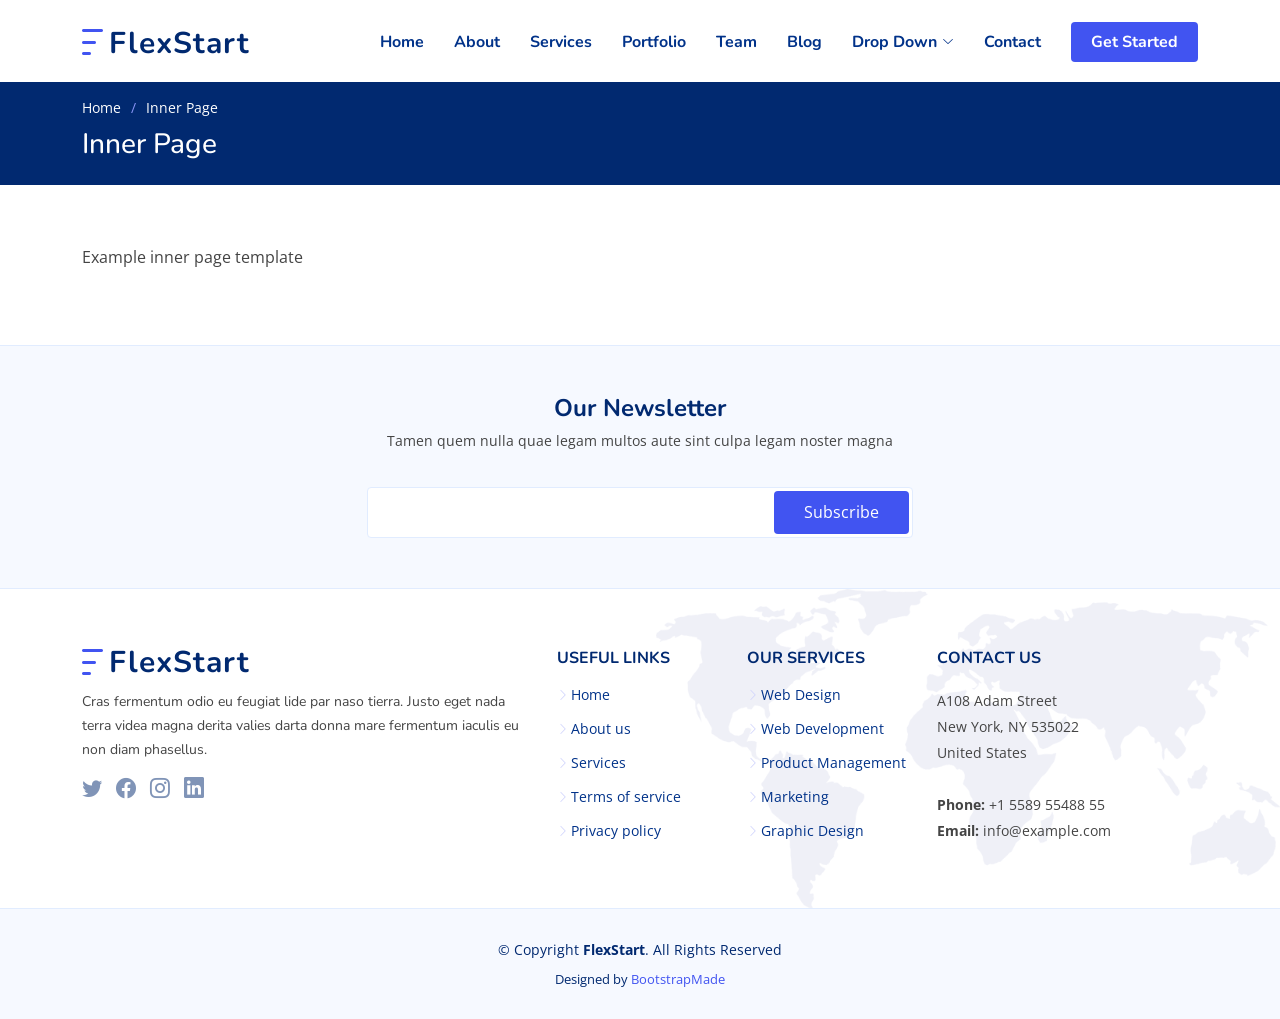
==== inner-page.html @ 057bba94 "Add files via upload" ====
<!DOCTYPE html>
<html lang="en">

<head>
  <meta charset="utf-8">
  <meta content="width=device-width, initial-scale=1.0" name="viewport">

  <title>Inner Page - FlexStart Bootstrap Template</title>
  <meta content="" name="description">
  <meta content="" name="keywords">

  <!-- Favicons -->
  <link href="assets/img/favicon.png" rel="icon">
  <link href="assets/img/apple-touch-icon.png" rel="apple-touch-icon">

  <!-- Google Fonts -->
  <link href="https://fonts.googleapis.com/css?family=Open+Sans:300,300i,400,400i,600,600i,700,700i|Nunito:300,300i,400,400i,600,600i,700,700i|Poppins:300,300i,400,400i,500,500i,600,600i,700,700i" rel="stylesheet">

  <!-- Vendor CSS Files -->
  <link href="assets/vendor/bootstrap/css/bootstrap.min.css" rel="stylesheet">
  <link href="assets/vendor/bootstrap-icons/bootstrap-icons.css" rel="stylesheet">
  <link href="assets/vendor/aos/aos.css" rel="stylesheet">
  <link href="assets/vendor/remixicon/remixicon.css" rel="stylesheet">
  <link href="assets/vendor/swiper/swiper-bundle.min.css" rel="stylesheet">
  <link href="assets/vendor/glightbox/css/glightbox.min.css" rel="stylesheet">

  <!-- Template Main CSS File -->
  <link href="assets/css/style.css" rel="stylesheet">

  <!-- =======================================================
  * Template Name: FlexStart - v1.4.0
  * Template URL: https://bootstrapmade.com/flexstart-bootstrap-startup-template/
  * Author: BootstrapMade.com
  * License: https://bootstrapmade.com/license/
  ======================================================== -->
</head>

<body>

  <!-- ======= Header ======= -->
  <header id="header" class="header fixed-top">
    <div class="container-fluid container-xl d-flex align-items-center justify-content-between">

      <a href="index.html" class="logo d-flex align-items-center">
        <img src="assets/img/logo.png" alt="">
        <span>FlexStart</span>
      </a>

      <nav id="navbar" class="navbar">
        <ul>
          <li><a class="nav-link scrollto " href="#hero">Home</a></li>
          <li><a class="nav-link scrollto" href="#about">About</a></li>
          <li><a class="nav-link scrollto" href="#services">Services</a></li>
          <li><a class="nav-link scrollto" href="#portfolio">Portfolio</a></li>
          <li><a class="nav-link scrollto" href="#team">Team</a></li>
          <li><a href="blog.html">Blog</a></li>
          <li class="dropdown"><a href="#"><span>Drop Down</span> <i class="bi bi-chevron-down"></i></a>
            <ul>
              <li><a href="#">Drop Down 1</a></li>
              <li class="dropdown"><a href="#"><span>Deep Drop Down</span> <i class="bi bi-chevron-right"></i></a>
                <ul>
                  <li><a href="#">Deep Drop Down 1</a></li>
                  <li><a href="#">Deep Drop Down 2</a></li>
                  <li><a href="#">Deep Drop Down 3</a></li>
                  <li><a href="#">Deep Drop Down 4</a></li>
                  <li><a href="#">Deep Drop Down 5</a></li>
                </ul>
              </li>
              <li><a href="#">Drop Down 2</a></li>
              <li><a href="#">Drop Down 3</a></li>
              <li><a href="#">Drop Down 4</a></li>
            </ul>
          </li>
          <li><a class="nav-link scrollto" href="#contact">Contact</a></li>
          <li><a class="getstarted scrollto" href="#about">Get Started</a></li>
        </ul>
        <i class="bi bi-list mobile-nav-toggle"></i>
      </nav><!-- .navbar -->

    </div>
  </header><!-- End Header -->

  <main id="main">

    <!-- ======= Breadcrumbs ======= -->
    <section class="breadcrumbs">
      <div class="container">

        <ol>
          <li><a href="index.html">Home</a></li>
          <li>Inner Page</li>
        </ol>
        <h2>Inner Page</h2>

      </div>
    </section><!-- End Breadcrumbs -->

    <section class="inner-page">
      <div class="container">
        <p>
          Example inner page template
        </p>
      </div>
    </section>

  </main><!-- End #main -->

  <!-- ======= Footer ======= -->
  <footer id="footer" class="footer">

    <div class="footer-newsletter">
      <div class="container">
        <div class="row justify-content-center">
          <div class="col-lg-12 text-center">
            <h4>Our Newsletter</h4>
            <p>Tamen quem nulla quae legam multos aute sint culpa legam noster magna</p>
          </div>
          <div class="col-lg-6">
            <form action="" method="post">
              <input type="email" name="email"><input type="submit" value="Subscribe">
            </form>
          </div>
        </div>
      </div>
    </div>

    <div class="footer-top">
      <div class="container">
        <div class="row gy-4">
          <div class="col-lg-5 col-md-12 footer-info">
            <a href="index.html" class="logo d-flex align-items-center">
              <img src="assets/img/logo.png" alt="">
              <span>FlexStart</span>
            </a>
            <p>Cras fermentum odio eu feugiat lide par naso tierra. Justo eget nada terra videa magna derita valies darta donna mare fermentum iaculis eu non diam phasellus.</p>
            <div class="social-links mt-3">
              <a href="#" class="twitter"><i class="bi bi-twitter"></i></a>
              <a href="#" class="facebook"><i class="bi bi-facebook"></i></a>
              <a href="#" class="instagram"><i class="bi bi-instagram bx bxl-instagram"></i></a>
              <a href="#" class="linkedin"><i class="bi bi-linkedin bx bxl-linkedin"></i></a>
            </div>
          </div>

          <div class="col-lg-2 col-6 footer-links">
            <h4>Useful Links</h4>
            <ul>
              <li><i class="bi bi-chevron-right"></i> <a href="#">Home</a></li>
              <li><i class="bi bi-chevron-right"></i> <a href="#">About us</a></li>
              <li><i class="bi bi-chevron-right"></i> <a href="#">Services</a></li>
              <li><i class="bi bi-chevron-right"></i> <a href="#">Terms of service</a></li>
              <li><i class="bi bi-chevron-right"></i> <a href="#">Privacy policy</a></li>
            </ul>
          </div>

          <div class="col-lg-2 col-6 footer-links">
            <h4>Our Services</h4>
            <ul>
              <li><i class="bi bi-chevron-right"></i> <a href="#">Web Design</a></li>
              <li><i class="bi bi-chevron-right"></i> <a href="#">Web Development</a></li>
              <li><i class="bi bi-chevron-right"></i> <a href="#">Product Management</a></li>
              <li><i class="bi bi-chevron-right"></i> <a href="#">Marketing</a></li>
              <li><i class="bi bi-chevron-right"></i> <a href="#">Graphic Design</a></li>
            </ul>
          </div>

          <div class="col-lg-3 col-md-12 footer-contact text-center text-md-start">
            <h4>Contact Us</h4>
            <p>
              A108 Adam Street <br>
              New York, NY 535022<br>
              United States <br><br>
              <strong>Phone:</strong> +1 5589 55488 55<br>
              <strong>Email:</strong> info@example.com<br>
            </p>

          </div>

        </div>
      </div>
    </div>

    <div class="container">
      <div class="copyright">
        &copy; Copyright <strong><span>FlexStart</span></strong>. All Rights Reserved
      </div>
      <div class="credits">
        <!-- All the links in the footer should remain intact. -->
        <!-- You can delete the links only if you purchased the pro version. -->
        <!-- Licensing information: https://bootstrapmade.com/license/ -->
        <!-- Purchase the pro version with working PHP/AJAX contact form: https://bootstrapmade.com/flexstart-bootstrap-startup-template/ -->
        Designed by <a href="https://bootstrapmade.com/">BootstrapMade</a>
      </div>
    </div>
  </footer><!-- End Footer -->

  <a href="#" class="back-to-top d-flex align-items-center justify-content-center"><i class="bi bi-arrow-up-short"></i></a>

  <!-- Vendor JS Files -->
  <script src="assets/vendor/bootstrap/js/bootstrap.bundle.js"></script>
  <script src="assets/vendor/aos/aos.js"></script>
  <script src="assets/vendor/php-email-form/validate.js"></script>
  <script src="assets/vendor/swiper/swiper-bundle.min.js"></script>
  <script src="assets/vendor/purecounter/purecounter.js"></script>
  <script src="assets/vendor/isotope-layout/isotope.pkgd.min.js"></script>
  <script src="assets/vendor/glightbox/js/glightbox.min.js"></script>

  <!-- Template Main JS File -->
  <script src="assets/js/main.js"></script>

</body>

</html>
---- assets/css/style.css ----
/**
* Template Name: FlexStart - v1.4.0
* Template URL: https://bootstrapmade.com/flexstart-bootstrap-startup-template/
* Author: BootstrapMade.com
* License: https://bootstrapmade.com/license/
*/

/*--------------------------------------------------------------
# General
--------------------------------------------------------------*/
:root {
  scroll-behavior: smooth;
}

body {
  font-family: "Open Sans", sans-serif;
  color: #444444;
}

a {
  color: #4154f1;
  text-decoration: none;
}

a:hover {
  color: #717ff5;
  text-decoration: none;
}

h1, h2, h3, h4, h5, h6 {
  font-family: "Nunito", sans-serif;
}

/*--------------------------------------------------------------
# Sections
--------------------------------------------------------------*/
section {
  padding: 60px 0;
  overflow: hidden;
}

.section-header {
  text-align: center;
  padding-bottom: 40px;
}

.section-header h2 {
  font-size: 13px;
  letter-spacing: 1px;
  font-weight: 700;
  margin: 0;
  color: #4154f1;
  text-transform: uppercase;
}

.section-header p {
  margin: 10px 0 0 0;
  padding: 0;
  font-size: 38px;
  line-height: 42px;
  font-weight: 700;
  color: #012970;
}

@media (max-width: 768px) {
  .section-header p {
    font-size: 28px;
    line-height: 32px;
  }
}

/*--------------------------------------------------------------
# Breadcrumbs
--------------------------------------------------------------*/
.breadcrumbs {
  padding: 15px 0;
  background: #012970;
  min-height: 40px;
  margin-top: 82px;
  color: #fff;
}

@media (max-width: 992px) {
  .breadcrumbs {
    margin-top: 57px;
  }
}

.breadcrumbs h2 {
  font-size: 28px;
  font-weight: 500;
}

.breadcrumbs ol {
  display: flex;
  flex-wrap: wrap;
  list-style: none;
  padding: 0 0 10px 0;
  margin: 0;
  font-size: 14px;
}

.breadcrumbs ol a {
  color: #fff;
  transition: 0.3s;
}

.breadcrumbs ol a:hover {
  text-decoration: underline;
}

.breadcrumbs ol li + li {
  padding-left: 10px;
}

.breadcrumbs ol li + li::before {
  display: inline-block;
  padding-right: 10px;
  color: #8894f6;
  content: "/";
}

/*--------------------------------------------------------------
# Back to top button
--------------------------------------------------------------*/
.back-to-top {
  position: fixed;
  visibility: hidden;
  opacity: 0;
  right: 15px;
  bottom: 15px;
  z-index: 99999;
  background: #4154f1;
  width: 40px;
  height: 40px;
  border-radius: 4px;
  transition: all 0.4s;
}

.back-to-top i {
  font-size: 24px;
  color: #fff;
  line-height: 0;
}

.back-to-top:hover {
  background: #6776f4;
  color: #fff;
}

.back-to-top.active {
  visibility: visible;
  opacity: 1;
}

/*--------------------------------------------------------------
# Disable aos animation delay on mobile devices
--------------------------------------------------------------*/
@media screen and (max-width: 768px) {
  [data-aos-delay] {
    transition-delay: 0 !important;
  }
}

/*--------------------------------------------------------------
# Header
--------------------------------------------------------------*/
.header {
  transition: all 0.5s;
  z-index: 997;
  padding: 20px 0;
}

.header.header-scrolled {
  background: #fff;
  padding: 15px 0;
  box-shadow: 0px 2px 20px rgba(1, 41, 112, 0.1);
}

.header .logo {
  line-height: 0;
}

.header .logo img {
  max-height: 40px;
  margin-right: 6px;
}

.header .logo span {
  font-size: 30px;
  font-weight: 700;
  letter-spacing: 1px;
  color: #012970;
  font-family: "Nunito", sans-serif;
  margin-top: 3px;
}

/*--------------------------------------------------------------
# Navigation Menu
--------------------------------------------------------------*/
/**
* Desktop Navigation 
*/
.navbar {
  padding: 0;
}

.navbar ul {
  margin: 0;
  padding: 0;
  display: flex;
  list-style: none;
  align-items: center;
}

.navbar li {
  position: relative;
}

.navbar a, .navbar a:focus {
  display: flex;
  align-items: center;
  justify-content: space-between;
  padding: 10px 0 10px 30px;
  font-family: "Nunito", sans-serif;
  font-size: 16px;
  font-weight: 700;
  color: #013289;
  white-space: nowrap;
  transition: 0.3s;
}

.navbar a i, .navbar a:focus i {
  font-size: 12px;
  line-height: 0;
  margin-left: 5px;
}

.navbar a:hover, .navbar .active, .navbar .active:focus, .navbar li:hover > a {
  color: #4154f1;
}

.navbar .getstarted {
  background: #4154f1;
  padding: 8px 20px;
  margin-left: 30px;
  border-radius: 4px;
  color: #fff;
}

.navbar .getstarted:hover {
  color: #fff;
  background: #5969f3;
}

.navbar .dropdown ul {
  display: block;
  position: absolute;
  left: 14px;
  top: calc(100% + 30px);
  margin: 0;
  padding: 10px 0;
  z-index: 99;
  opacity: 0;
  visibility: hidden;
  background: #fff;
  box-shadow: 0px 0px 30px rgba(127, 137, 161, 0.25);
  transition: 0.3s;
  border-radius: 4px;
}

.navbar .dropdown ul li {
  min-width: 200px;
}

.navbar .dropdown ul a {
  padding: 10px 20px;
  font-size: 15px;
  text-transform: none;
  font-weight: 600;
}

.navbar .dropdown ul a i {
  font-size: 12px;
}

.navbar .dropdown ul a:hover, .navbar .dropdown ul .active:hover, .navbar .dropdown ul li:hover > a {
  color: #4154f1;
}

.navbar .dropdown:hover > ul {
  opacity: 1;
  top: 100%;
  visibility: visible;
}

.navbar .dropdown .dropdown ul {
  top: 0;
  left: calc(100% - 30px);
  visibility: hidden;
}

.navbar .dropdown .dropdown:hover > ul {
  opacity: 1;
  top: 0;
  left: 100%;
  visibility: visible;
}

@media (max-width: 1366px) {
  .navbar .dropdown .dropdown ul {
    left: -90%;
  }
  .navbar .dropdown .dropdown:hover > ul {
    left: -100%;
  }
}

/**
* Mobile Navigation 
*/
.mobile-nav-toggle {
  color: #012970;
  font-size: 28px;
  cursor: pointer;
  display: none;
  line-height: 0;
  transition: 0.5s;
}

.mobile-nav-toggle.bi-x {
  color: #fff;
}

@media (max-width: 991px) {
  .mobile-nav-toggle {
    display: block;
  }
  .navbar ul {
    display: none;
  }
}

.navbar-mobile {
  position: fixed;
  overflow: hidden;
  top: 0;
  right: 0;
  left: 0;
  bottom: 0;
  background: rgba(1, 22, 61, 0.9);
  transition: 0.3s;
}

.navbar-mobile .mobile-nav-toggle {
  position: absolute;
  top: 15px;
  right: 15px;
}

.navbar-mobile ul {
  display: block;
  position: absolute;
  top: 55px;
  right: 15px;
  bottom: 15px;
  left: 15px;
  padding: 10px 0;
  border-radius: 10px;
  background-color: #fff;
  overflow-y: auto;
  transition: 0.3s;
}

.navbar-mobile a {
  padding: 10px 20px;
  font-size: 15px;
  color: #012970;
}

.navbar-mobile a:hover, .navbar-mobile .active, .navbar-mobile li:hover > a {
  color: #4154f1;
}

.navbar-mobile .getstarted {
  margin: 15px;
}

.navbar-mobile .dropdown ul {
  position: static;
  display: none;
  margin: 10px 20px;
  padding: 10px 0;
  z-index: 99;
  opacity: 1;
  visibility: visible;
  background: #fff;
  box-shadow: 0px 0px 30px rgba(127, 137, 161, 0.25);
}

.navbar-mobile .dropdown ul li {
  min-width: 200px;
}

.navbar-mobile .dropdown ul a {
  padding: 10px 20px;
}

.navbar-mobile .dropdown ul a i {
  font-size: 12px;
}

.navbar-mobile .dropdown ul a:hover, .navbar-mobile .dropdown ul .active:hover, .navbar-mobile .dropdown ul li:hover > a {
  color: #4154f1;
}

.navbar-mobile .dropdown > .dropdown-active {
  display: block;
}

/*--------------------------------------------------------------
# Hero Section
--------------------------------------------------------------*/
.hero {
  width: 100%;
  height: 100vh;
  background: url(../img/hero-bg.png) top center no-repeat;
  background-size: cover;
}

.hero h1 {
  margin: 0;
  font-size: 48px;
  font-weight: 700;
  color: #012970;
}

.hero h2 {
  color: #444444;
  margin: 15px 0 0 0;
  font-size: 26px;
}

.hero .btn-get-started {
  margin-top: 30px;
  line-height: 0;
  padding: 15px 40px;
  border-radius: 4px;
  transition: 0.5s;
  color: #fff;
  background: #4154f1;
  box-shadow: 0px 5px 30px rgba(65, 84, 241, 0.4);
}

.hero .btn-get-started span {
  font-family: "Nunito", sans-serif;
  font-weight: 600;
  font-size: 16px;
  letter-spacing: 1px;
}

.hero .btn-get-started i {
  margin-left: 5px;
  font-size: 18px;
  transition: 0.3s;
}

.hero .btn-get-started:hover i {
  transform: translateX(5px);
}

.hero .hero-img {
  text-align: right;
}

@media (min-width: 1024px) {
  .hero {
    background-attachment: fixed;
  }
}

@media (max-width: 991px) {
  .hero {
    height: auto;
    padding: 120px 0 60px 0;
  }
  .hero .hero-img {
    text-align: center;
    margin-top: 80px;
  }
  .hero .hero-img img {
    width: 80%;
  }
}

@media (max-width: 768px) {
  .hero {
    text-align: center;
  }
  .hero h1 {
    font-size: 32px;
  }
  .hero h2 {
    font-size: 24px;
  }
  .hero .hero-img img {
    width: 100%;
  }
}

/*--------------------------------------------------------------
# Index Page
--------------------------------------------------------------*/
/*--------------------------------------------------------------
# About
--------------------------------------------------------------*/
.about .content {
  background-color: #f6f9ff;
  padding: 40px;
}

.about h3 {
  font-size: 14px;
  font-weight: 700;
  color: #4154f1;
  text-transform: uppercase;
}

.about h2 {
  font-size: 24px;
  font-weight: 700;
  color: #012970;
}

.about p {
  margin: 15px 0 30px 0;
  line-height: 24px;
}

.about .btn-read-more {
  line-height: 0;
  padding: 15px 40px;
  border-radius: 4px;
  transition: 0.5s;
  color: #fff;
  background: #4154f1;
  box-shadow: 0px 5px 25px rgba(65, 84, 241, 0.3);
}

.about .btn-read-more span {
  font-family: "Nunito", sans-serif;
  font-weight: 600;
  font-size: 16px;
  letter-spacing: 1px;
}

.about .btn-read-more i {
  margin-left: 5px;
  font-size: 18px;
  transition: 0.3s;
}

.about .btn-read-more:hover i {
  transform: translateX(5px);
}

/*--------------------------------------------------------------
# Values
--------------------------------------------------------------*/
.values .box {
  padding: 30px;
  box-shadow: 0px 0 5px rgba(1, 41, 112, 0.08);
  text-align: center;
  transition: 0.3s;
  height: 100%;
}

.values .box img {
  padding: 30px 50px;
  transition: 0.5s;
  transform: scale(1.1);
}

.values .box h3 {
  font-size: 24px;
  color: #012970;
  font-weight: 700;
  margin-bottom: 18px;
}

.values .box:hover {
  box-shadow: 0px 0 30px rgba(1, 41, 112, 0.08);
}

.values .box:hover img {
  transform: scale(1);
}

/*--------------------------------------------------------------
# Counts
--------------------------------------------------------------*/
.counts {
  padding: 70px 0 60px;
}

.counts .count-box {
  display: flex;
  align-items: center;
  padding: 30px;
  width: 100%;
  background: #fff;
  box-shadow: 0px 0 30px rgba(1, 41, 112, 0.08);
}

.counts .count-box i {
  font-size: 42px;
  line-height: 0;
  margin-right: 20px;
  color: #4154f1;
}

.counts .count-box span {
  font-size: 36px;
  display: block;
  font-weight: 600;
  color: #0b198f;
}

.counts .count-box p {
  padding: 0;
  margin: 0;
  font-family: "Nunito", sans-serif;
  font-size: 14px;
}

/*--------------------------------------------------------------
# Features
--------------------------------------------------------------*/
.features .feature-box {
  padding: 24px 20px;
  box-shadow: 0px 0 30px rgba(1, 41, 112, 0.08);
  transition: 0.3s;
  height: 100%;
}

.features .feature-box h3 {
  font-size: 18px;
  color: #012970;
  font-weight: 700;
  margin: 0;
}

.features .feature-box i {
  line-height: 0;
  background: #ecf3ff;
  padding: 4px;
  margin-right: 10px;
  font-size: 24px;
  border-radius: 3px;
  transition: 0.3s;
}

.features .feature-box:hover i {
  background: #4154f1;
  color: #fff;
}

.features .feture-tabs {
  margin-top: 120px;
}

.features .feture-tabs h3 {
  color: #012970;
  font-weight: 700;
  font-size: 32px;
  margin-bottom: 10px;
}

@media (max-width: 768px) {
  .features .feture-tabs h3 {
    font-size: 28px;
  }
}

.features .feture-tabs .nav-pills {
  border-bottom: 1px solid #eee;
}

.features .feture-tabs .nav-link {
  background: none;
  text-transform: uppercase;
  font-size: 15px;
  font-weight: 600;
  color: #012970;
  padding: 12px 0;
  margin-right: 25px;
  margin-bottom: -2px;
  border-radius: 0;
}

.features .feture-tabs .nav-link.active {
  color: #4154f1;
  border-bottom: 3px solid #4154f1;
}

.features .feture-tabs .tab-content h4 {
  font-size: 18px;
  margin: 0;
  font-weight: 700;
  color: #012970;
}

.features .feture-tabs .tab-content i {
  font-size: 24px;
  line-height: 0;
  margin-right: 8px;
  color: #4154f1;
}

.features .feature-icons {
  margin-top: 120px;
}

.features .feature-icons h3 {
  color: #012970;
  font-weight: 700;
  font-size: 32px;
  margin-bottom: 20px;
  text-align: center;
}

@media (max-width: 768px) {
  .features .feature-icons h3 {
    font-size: 28px;
  }
}

.features .feature-icons .content .icon-box {
  display: flex;
}

.features .feature-icons .content .icon-box h4 {
  font-size: 20px;
  font-weight: 700;
  margin: 0 0 10px 0;
  color: #012970;
}

.features .feature-icons .content .icon-box i {
  font-size: 44px;
  line-height: 44px;
  color: #0245bc;
  margin-right: 15px;
}

.features .feature-icons .content .icon-box p {
  font-size: 15px;
  color: #848484;
}

/*--------------------------------------------------------------
# Services
--------------------------------------------------------------*/
.services .service-box {
  box-shadow: 0px 0 30px rgba(1, 41, 112, 0.08);
  height: 100%;
  padding: 60px 30px;
  text-align: center;
  transition: 0.3s;
  border-radius: 5px;
}

.services .service-box .icon {
  font-size: 36px;
  padding: 40px 20px;
  border-radius: 4px;
  position: relative;
  margin-bottom: 25px;
  display: inline-block;
  line-height: 0;
  transition: 0.3s;
}

.services .service-box h3 {
  color: #444444;
  font-weight: 700;
}

.services .service-box .read-more {
  display: inline-flex;
  align-items: center;
  justify-content: center;
  font-weight: 600;
  font-size: 16px;
  padding: 8px 20px;
}

.services .service-box .read-more i {
  line-height: 0;
  margin-left: 5px;
  font-size: 18px;
}

.services .service-box.blue {
  border-bottom: 3px solid #2db6fa;
}

.services .service-box.blue .icon {
  color: #2db6fa;
  background: #dbf3fe;
}

.services .service-box.blue .read-more {
  color: #2db6fa;
}

.services .service-box.blue:hover {
  background: #2db6fa;
}

.services .service-box.orange {
  border-bottom: 3px solid #f68c09;
}

.services .service-box.orange .icon {
  color: #f68c09;
  background: #fde3c4;
}

.services .service-box.orange .read-more {
  color: #f68c09;
}

.services .service-box.orange:hover {
  background: #f68c09;
}

.services .service-box.green {
  border-bottom: 3px solid #08da4e;
}

.services .service-box.green .icon {
  color: #08da4e;
  background: #cffddf;
}

.services .service-box.green .read-more {
  color: #08da4e;
}

.services .service-box.green:hover {
  background: #08da4e;
}

.services .service-box.red {
  border-bottom: 3px solid #e9222c;
}

.services .service-box.red .icon {
  color: #e9222c;
  background: #fef7f8;
}

.services .service-box.red .read-more {
  color: #e9222c;
}

.services .service-box.red:hover {
  background: #e9222c;
}

.services .service-box.purple {
  border-bottom: 3px solid #b50edf;
}

.services .service-box.purple .icon {
  color: #b50edf;
  background: #f8e4fd;
}

.services .service-box.purple .read-more {
  color: #b50edf;
}

.services .service-box.purple:hover {
  background: #b50edf;
}

.services .service-box.pink {
  border-bottom: 3px solid #f51f9c;
}

.services .service-box.pink .icon {
  color: #f51f9c;
  background: #feecf7;
}

.services .service-box.pink .read-more {
  color: #f51f9c;
}

.services .service-box.pink:hover {
  background: #f51f9c;
}

.services .service-box:hover h3, .services .service-box:hover p, .services .service-box:hover .read-more {
  color: #fff;
}

.services .service-box:hover .icon {
  background: #fff;
}

/*--------------------------------------------------------------
# Pricing
--------------------------------------------------------------*/
.pricing .box {
  padding: 40px 20px;
  background: #fff;
  text-align: center;
  box-shadow: 0px 0 30px rgba(1, 41, 112, 0.08);
  border-radius: 4px;
  position: relative;
  overflow: hidden;
  transition: 0.3s;
}

.pricing .box:hover {
  transform: scale(1.1);
  box-shadow: 0px 0 30px rgba(1, 41, 112, 0.1);
}

.pricing h3 {
  font-weight: 700;
  font-size: 18px;
  margin-bottom: 15px;
}

.pricing .price {
  font-size: 36px;
  color: #444444;
  font-weight: 600;
  font-family: "Poppins", sans-serif;
}

.pricing .price sup {
  font-size: 20px;
  top: -15px;
  left: -3px;
}

.pricing .price span {
  color: #bababa;
  font-size: 16px;
  font-weight: 300;
}

.pricing img {
  padding: 30px 40px;
}

.pricing ul {
  padding: 0;
  list-style: none;
  color: #444444;
  text-align: center;
  line-height: 26px;
  font-size: 16px;
  margin-bottom: 25px;
}

.pricing ul li {
  padding-bottom: 10px;
}

.pricing ul .na {
  color: #ccc;
  text-decoration: line-through;
}

.pricing .btn-buy {
  display: inline-block;
  padding: 8px 40px 10px 40px;
  border-radius: 50px;
  color: #4154f1;
  transition: none;
  font-size: 16px;
  font-weight: 400;
  font-family: "Nunito", sans-serif;
  font-weight: 600;
  transition: 0.3s;
  border: 1px solid #4154f1;
}

.pricing .btn-buy:hover {
  background: #4154f1;
  color: #fff;
}

.pricing .featured {
  width: 200px;
  position: absolute;
  top: 18px;
  right: -68px;
  transform: rotate(45deg);
  z-index: 1;
  font-size: 14px;
  padding: 1px 0 3px 0;
  background: #4154f1;
  color: #fff;
}

/*--------------------------------------------------------------
# F.A.Q
--------------------------------------------------------------*/
.faq .accordion-collapse {
  border: 0;
}

.faq .accordion-button {
  padding: 15px 15px 20px 0;
  font-weight: 600;
  border: 0;
  font-size: 18px;
  color: #444444;
  text-align: left;
}

.faq .accordion-button:focus {
  box-shadow: none;
}

.faq .accordion-button:not(.collapsed) {
  background: none;
  color: #4154f1;
  border-bottom: 0;
}

.faq .accordion-body {
  padding: 0 0 25px 0;
  border: 0;
}

/*--------------------------------------------------------------
# Portfolio
--------------------------------------------------------------*/
.portfolio #portfolio-flters {
  padding: 0;
  margin: 0 auto 25px auto;
  list-style: none;
  text-align: center;
  background: white;
  border-radius: 50px;
  padding: 2px 15px;
}

.portfolio #portfolio-flters li {
  cursor: pointer;
  display: inline-block;
  padding: 8px 20px 10px 20px;
  font-size: 15px;
  font-weight: 600;
  line-height: 1;
  color: #444444;
  margin: 0 4px 8px 4px;
  transition: 0.3s;
  border-radius: 50px;
  border: 1px solid #fff;
}

.portfolio #portfolio-flters li:hover, .portfolio #portfolio-flters li.filter-active {
  color: #4154f1;
  border-color: #4154f1;
}

.portfolio #portfolio-flters li:last-child {
  margin-right: 0;
}

.portfolio .portfolio-wrap {
  transition: 0.3s;
  position: relative;
  overflow: hidden;
  z-index: 1;
  background: rgba(255, 255, 255, 0.75);
}

.portfolio .portfolio-wrap::before {
  content: "";
  background: rgba(255, 255, 255, 0.75);
  position: absolute;
  left: 30px;
  right: 30px;
  top: 30px;
  bottom: 30px;
  transition: all ease-in-out 0.3s;
  z-index: 2;
  opacity: 0;
}

.portfolio .portfolio-wrap img {
  transition: 1s;
}

.portfolio .portfolio-wrap .portfolio-info {
  opacity: 0;
  position: absolute;
  top: 0;
  left: 0;
  right: 0;
  bottom: 0;
  text-align: center;
  z-index: 3;
  transition: all ease-in-out 0.3s;
  display: flex;
  flex-direction: column;
  justify-content: center;
  align-items: center;
}

.portfolio .portfolio-wrap .portfolio-info::before {
  display: block;
  content: "";
  width: 48px;
  height: 48px;
  position: absolute;
  top: 35px;
  left: 35px;
  border-top: 3px solid rgba(1, 41, 112, 0.2);
  border-left: 3px solid rgba(1, 41, 112, 0.2);
  transition: all 0.5s ease 0s;
  z-index: 9994;
}

.portfolio .portfolio-wrap .portfolio-info::after {
  display: block;
  content: "";
  width: 48px;
  height: 48px;
  position: absolute;
  bottom: 35px;
  right: 35px;
  border-bottom: 3px solid rgba(1, 41, 112, 0.2);
  border-right: 3px solid rgba(1, 41, 112, 0.2);
  transition: all 0.5s ease 0s;
  z-index: 9994;
}

.portfolio .portfolio-wrap .portfolio-info h4 {
  font-size: 20px;
  color: #012970;
  font-weight: 700;
}

.portfolio .portfolio-wrap .portfolio-info p {
  color: #012970;
  font-weight: 600;
  font-size: 14px;
  text-transform: uppercase;
  padding: 0;
  margin: 0;
}

.portfolio .portfolio-wrap .portfolio-links {
  text-align: center;
  z-index: 4;
}

.portfolio .portfolio-wrap .portfolio-links a {
  color: #fff;
  background: #4154f1;
  margin: 10px 2px;
  width: 36px;
  height: 36px;
  display: inline-flex;
  align-items: center;
  justify-content: center;
  border-radius: 50%;
  transition: 0.3s;
}

.portfolio .portfolio-wrap .portfolio-links a i {
  font-size: 24px;
  line-height: 0;
}

.portfolio .portfolio-wrap .portfolio-links a:hover {
  background: #5969f3;
}

.portfolio .portfolio-wrap:hover img {
  transform: scale(1.1);
}

.portfolio .portfolio-wrap:hover::before {
  top: 0;
  left: 0;
  right: 0;
  bottom: 0;
  opacity: 1;
}

.portfolio .portfolio-wrap:hover .portfolio-info {
  opacity: 1;
}

.portfolio .portfolio-wrap:hover .portfolio-info::before {
  top: 15px;
  left: 15px;
}

.portfolio .portfolio-wrap:hover .portfolio-info::after {
  bottom: 15px;
  right: 15px;
}

/*--------------------------------------------------------------
# Portfolio Details
--------------------------------------------------------------*/
.portfolio-details {
  padding-top: 40px;
}

.portfolio-details .portfolio-details-slider img {
  width: 100%;
}

.portfolio-details .portfolio-details-slider .swiper-pagination {
  margin-top: 20px;
  position: relative;
}

.portfolio-details .portfolio-details-slider .swiper-pagination .swiper-pagination-bullet {
  width: 12px;
  height: 12px;
  background-color: #fff;
  opacity: 1;
  border: 1px solid #4154f1;
}

.portfolio-details .portfolio-details-slider .swiper-pagination .swiper-pagination-bullet-active {
  background-color: #4154f1;
}

.portfolio-details .portfolio-info {
  padding: 30px;
  box-shadow: 0px 0 30px rgba(1, 41, 112, 0.08);
}

.portfolio-details .portfolio-info h3 {
  font-size: 22px;
  font-weight: 700;
  margin-bottom: 20px;
  padding-bottom: 20px;
  border-bottom: 1px solid #eee;
}

.portfolio-details .portfolio-info ul {
  list-style: none;
  padding: 0;
  font-size: 15px;
}

.portfolio-details .portfolio-info ul li + li {
  margin-top: 10px;
}

.portfolio-details .portfolio-description {
  padding-top: 30px;
}

.portfolio-details .portfolio-description h2 {
  font-size: 26px;
  font-weight: 700;
  margin-bottom: 20px;
}

.portfolio-details .portfolio-description p {
  padding: 0;
}

/*--------------------------------------------------------------
# Testimonials
--------------------------------------------------------------*/
.testimonials .testimonial-item {
  box-sizing: content-box;
  padding: 30px;
  margin: 40px 30px;
  box-shadow: 0px 0 20px rgba(1, 41, 112, 0.1);
  background: #fff;
  min-height: 320px;
  display: flex;
  flex-direction: column;
  text-align: center;
  transition: 0.3s;
}

.testimonials .testimonial-item .stars {
  margin-bottom: 15px;
}

.testimonials .testimonial-item .stars i {
  color: #ffc107;
  margin: 0 1px;
}

.testimonials .testimonial-item .testimonial-img {
  width: 90px;
  border-radius: 50%;
  border: 4px solid #fff;
  margin: 0 auto;
}

.testimonials .testimonial-item h3 {
  font-size: 18px;
  font-weight: bold;
  margin: 10px 0 5px 0;
  color: #111;
}

.testimonials .testimonial-item h4 {
  font-size: 14px;
  color: #999;
  margin: 0;
}

.testimonials .testimonial-item p {
  font-style: italic;
  margin: 0 auto 15px auto;
}

.testimonials .swiper-pagination {
  margin-top: 20px;
  position: relative;
}

.testimonials .swiper-pagination .swiper-pagination-bullet {
  width: 12px;
  height: 12px;
  background-color: #fff;
  opacity: 1;
  border: 1px solid #4154f1;
}

.testimonials .swiper-pagination .swiper-pagination-bullet-active {
  background-color: #4154f1;
}

.testimonials .swiper-slide {
  opacity: .3;
}

@media (max-width: 1199px) {
  .testimonials .swiper-slide-active {
    opacity: 1;
  }
  .testimonials .swiper-pagination {
    margin-top: 0;
  }
}

@media (min-width: 1200px) {
  .testimonials .swiper-slide-next {
    opacity: 1;
    transform: scale(1.12);
  }
}

/*--------------------------------------------------------------
# Team
--------------------------------------------------------------*/
.team {
  background: #fff;
  padding: 60px 0;
}

.team .member {
  overflow: hidden;
  text-align: center;
  border-radius: 5px;
  background: #fff;
  box-shadow: 0px 0 30px rgba(1, 41, 112, 0.08);
  transition: 0.3s;
}

.team .member .member-img {
  position: relative;
  overflow: hidden;
}

.team .member .member-img:after {
  position: absolute;
  content: "";
  left: 0;
  bottom: 0;
  height: 100%;
  width: 100%;
  background: url(../img/team-shape.svg) no-repeat center bottom;
  background-size: contain;
  z-index: 1;
}

.team .member .social {
  position: absolute;
  right: -100%;
  top: 30px;
  opacity: 0;
  border-radius: 4px;
  transition: 0.5s;
  background: rgba(255, 255, 255, 0.3);
  z-index: 2;
}

.team .member .social a {
  transition: color 0.3s;
  color: rgba(1, 41, 112, 0.5);
  margin: 15px 12px;
  display: block;
  line-height: 0;
  text-align: center;
}

.team .member .social a:hover {
  color: rgba(1, 41, 112, 0.8);
}

.team .member .social i {
  font-size: 18px;
}

.team .member .member-info {
  padding: 10px 15px 20px 15px;
}

.team .member .member-info h4 {
  font-weight: 700;
  margin-bottom: 5px;
  font-size: 20px;
  color: #012970;
}

.team .member .member-info span {
  display: block;
  font-size: 14px;
  font-weight: 400;
  color: #aaaaaa;
}

.team .member .member-info p {
  font-style: italic;
  font-size: 14px;
  padding-top: 15px;
  line-height: 26px;
  color: #5e5e5e;
}

.team .member:hover {
  transform: scale(1.08);
  box-shadow: 0px 0 30px rgba(1, 41, 112, 0.1);
}

.team .member:hover .social {
  right: 8px;
  opacity: 1;
}

/*--------------------------------------------------------------
# Clients
--------------------------------------------------------------*/
.clients .clients-slider .swiper-slide img {
  opacity: 0.5;
  transition: 0.3s;
}

.clients .clients-slider .swiper-slide img:hover {
  opacity: 1;
}

.clients .clients-slider .swiper-pagination {
  margin-top: 20px;
  position: relative;
}

.clients .clients-slider .swiper-pagination .swiper-pagination-bullet {
  width: 12px;
  height: 12px;
  background-color: #fff;
  opacity: 1;
  border: 1px solid #4154f1;
}

.clients .clients-slider .swiper-pagination .swiper-pagination-bullet-active {
  background-color: #4154f1;
}

/*--------------------------------------------------------------
# Recent Blog Posts
--------------------------------------------------------------*/
.recent-blog-posts .post-box {
  box-shadow: 0px 0 30px rgba(1, 41, 112, 0.08);
  transition: 0.3s;
  height: 100%;
  overflow: hidden;
  padding: 30px;
  border-radius: 8px;
  position: relative;
  display: flex;
  flex-direction: column;
}

.recent-blog-posts .post-box .post-img {
  overflow: hidden;
  margin: -30px -30px 15px -30px;
  position: relative;
}

.recent-blog-posts .post-box .post-img img {
  transition: 0.5s;
}

.recent-blog-posts .post-box .post-date {
  font-size: 16px;
  font-weight: 600;
  color: rgba(1, 41, 112, 0.6);
  display: block;
  margin-bottom: 10px;
}

.recent-blog-posts .post-box .post-title {
  font-size: 24px;
  color: #012970;
  font-weight: 700;
  margin-bottom: 18px;
  position: relative;
  transition: 0.3s;
}

.recent-blog-posts .post-box .readmore {
  display: flex;
  align-items: center;
  font-weight: 600;
  line-height: 1;
  transition: 0.3s;
}

.recent-blog-posts .post-box .readmore i {
  line-height: 0;
  margin-left: 4px;
  font-size: 18px;
}

.recent-blog-posts .post-box:hover .post-title {
  color: #4154f1;
}

.recent-blog-posts .post-box:hover .post-img img {
  transform: rotate(6deg) scale(1.2);
}

/*--------------------------------------------------------------
# Contact
--------------------------------------------------------------*/
.contact .info-box {
  color: #444444;
  background: #fafbff;
  padding: 30px;
}

.contact .info-box i {
  font-size: 38px;
  line-height: 0;
  color: #4154f1;
}

.contact .info-box h3 {
  font-size: 20px;
  color: #012970;
  font-weight: 700;
  margin: 20px 0 10px 0;
}

.contact .info-box p {
  padding: 0;
  line-height: 24px;
  font-size: 14px;
  margin-bottom: 0;
}

.contact .php-email-form {
  background: #fafbff;
  padding: 30px;
  height: 100%;
}

.contact .php-email-form .error-message {
  display: none;
  color: #fff;
  background: #ed3c0d;
  text-align: left;
  padding: 15px;
  margin-bottom: 24px;
  font-weight: 600;
}

.contact .php-email-form .sent-message {
  display: none;
  color: #fff;
  background: #18d26e;
  text-align: center;
  padding: 15px;
  margin-bottom: 24px;
  font-weight: 600;
}

.contact .php-email-form .loading {
  display: none;
  background: #fff;
  text-align: center;
  padding: 15px;
  margin-bottom: 24px;
}

.contact .php-email-form .loading:before {
  content: "";
  display: inline-block;
  border-radius: 50%;
  width: 24px;
  height: 24px;
  margin: 0 10px -6px 0;
  border: 3px solid #18d26e;
  border-top-color: #eee;
  -webkit-animation: animate-loading 1s linear infinite;
  animation: animate-loading 1s linear infinite;
}

.contact .php-email-form input, .contact .php-email-form textarea {
  border-radius: 0;
  box-shadow: none;
  font-size: 14px;
  border-radius: 0;
}

.contact .php-email-form input:focus, .contact .php-email-form textarea:focus {
  border-color: #4154f1;
}

.contact .php-email-form input {
  padding: 10px 15px;
}

.contact .php-email-form textarea {
  padding: 12px 15px;
}

.contact .php-email-form button[type="submit"] {
  background: #4154f1;
  border: 0;
  padding: 10px 30px;
  color: #fff;
  transition: 0.4s;
  border-radius: 4px;
}

.contact .php-email-form button[type="submit"]:hover {
  background: #5969f3;
}

@-webkit-keyframes animate-loading {
  0% {
    transform: rotate(0deg);
  }
  100% {
    transform: rotate(360deg);
  }
}

@keyframes animate-loading {
  0% {
    transform: rotate(0deg);
  }
  100% {
    transform: rotate(360deg);
  }
}

/*--------------------------------------------------------------
# Blog
--------------------------------------------------------------*/
.blog {
  padding: 40px 0 20px 0;
}

.blog .entry {
  padding: 30px;
  margin-bottom: 60px;
  box-shadow: 0 4px 16px rgba(0, 0, 0, 0.1);
}

.blog .entry .entry-img {
  max-height: 440px;
  margin: -30px -30px 20px -30px;
  overflow: hidden;
}

.blog .entry .entry-title {
  font-size: 28px;
  font-weight: bold;
  padding: 0;
  margin: 0 0 20px 0;
}

.blog .entry .entry-title a {
  color: #012970;
  transition: 0.3s;
}

.blog .entry .entry-title a:hover {
  color: #4154f1;
}

.blog .entry .entry-meta {
  margin-bottom: 15px;
  color: #4084fd;
}

.blog .entry .entry-meta ul {
  display: flex;
  flex-wrap: wrap;
  list-style: none;
  align-items: center;
  padding: 0;
  margin: 0;
}

.blog .entry .entry-meta ul li + li {
  padding-left: 20px;
}

.blog .entry .entry-meta i {
  font-size: 16px;
  margin-right: 8px;
  line-height: 0;
}

.blog .entry .entry-meta a {
  color: #777777;
  font-size: 14px;
  display: inline-block;
  line-height: 1;
}

.blog .entry .entry-content p {
  line-height: 24px;
}

.blog .entry .entry-content .read-more {
  -moz-text-align-last: right;
  text-align-last: right;
}

.blog .entry .entry-content .read-more a {
  display: inline-block;
  background: #4154f1;
  color: #fff;
  padding: 6px 20px;
  transition: 0.3s;
  font-size: 14px;
  border-radius: 4px;
}

.blog .entry .entry-content .read-more a:hover {
  background: #5969f3;
}

.blog .entry .entry-content h3 {
  font-size: 22px;
  margin-top: 30px;
  font-weight: bold;
}

.blog .entry .entry-content blockquote {
  overflow: hidden;
  background-color: #fafafa;
  padding: 60px;
  position: relative;
  text-align: center;
  margin: 20px 0;
}

.blog .entry .entry-content blockquote p {
  color: #444444;
  line-height: 1.6;
  margin-bottom: 0;
  font-style: italic;
  font-weight: 500;
  font-size: 22px;
}

.blog .entry .entry-content blockquote::after {
  content: '';
  position: absolute;
  left: 0;
  top: 0;
  bottom: 0;
  width: 3px;
  background-color: #012970;
  margin-top: 20px;
  margin-bottom: 20px;
}

.blog .entry .entry-footer {
  padding-top: 10px;
  border-top: 1px solid #e6e6e6;
}

.blog .entry .entry-footer i {
  color: #0d64fd;
  display: inline;
}

.blog .entry .entry-footer a {
  color: #013289;
  transition: 0.3s;
}

.blog .entry .entry-footer a:hover {
  color: #4154f1;
}

.blog .entry .entry-footer .cats {
  list-style: none;
  display: inline;
  padding: 0 20px 0 0;
  font-size: 14px;
}

.blog .entry .entry-footer .cats li {
  display: inline-block;
}

.blog .entry .entry-footer .tags {
  list-style: none;
  display: inline;
  padding: 0;
  font-size: 14px;
}

.blog .entry .entry-footer .tags li {
  display: inline-block;
}

.blog .entry .entry-footer .tags li + li::before {
  padding-right: 6px;
  color: #6c757d;
  content: ",";
}

.blog .entry .entry-footer .share {
  font-size: 16px;
}

.blog .entry .entry-footer .share i {
  padding-left: 5px;
}

.blog .entry-single {
  margin-bottom: 30px;
}

.blog .blog-author {
  padding: 20px;
  margin-bottom: 30px;
  box-shadow: 0 4px 16px rgba(0, 0, 0, 0.1);
}

.blog .blog-author img {
  width: 120px;
  margin-right: 20px;
}

.blog .blog-author h4 {
  font-weight: 600;
  font-size: 22px;
  margin-bottom: 0px;
  padding: 0;
  color: #012970;
}

.blog .blog-author .social-links {
  margin: 0 10px 10px 0;
}

.blog .blog-author .social-links a {
  color: rgba(1, 41, 112, 0.5);
  margin-right: 5px;
}

.blog .blog-author p {
  font-style: italic;
  color: #b7b7b7;
}

.blog .blog-comments {
  margin-bottom: 30px;
}

.blog .blog-comments .comments-count {
  font-weight: bold;
}

.blog .blog-comments .comment {
  margin-top: 30px;
  position: relative;
}

.blog .blog-comments .comment .comment-img {
  margin-right: 14px;
}

.blog .blog-comments .comment .comment-img img {
  width: 60px;
}

.blog .blog-comments .comment h5 {
  font-size: 16px;
  margin-bottom: 2px;
}

.blog .blog-comments .comment h5 a {
  font-weight: bold;
  color: #444444;
  transition: 0.3s;
}

.blog .blog-comments .comment h5 a:hover {
  color: #4154f1;
}

.blog .blog-comments .comment h5 .reply {
  padding-left: 10px;
  color: #012970;
}

.blog .blog-comments .comment h5 .reply i {
  font-size: 20px;
}

.blog .blog-comments .comment time {
  display: block;
  font-size: 14px;
  color: #013ca3;
  margin-bottom: 5px;
}

.blog .blog-comments .comment.comment-reply {
  padding-left: 40px;
}

.blog .blog-comments .reply-form {
  margin-top: 30px;
  padding: 30px;
  box-shadow: 0 4px 16px rgba(0, 0, 0, 0.1);
}

.blog .blog-comments .reply-form h4 {
  font-weight: bold;
  font-size: 22px;
}

.blog .blog-comments .reply-form p {
  font-size: 14px;
}

.blog .blog-comments .reply-form input {
  border-radius: 4px;
  padding: 10px 10px;
  font-size: 14px;
}

.blog .blog-comments .reply-form input:focus {
  box-shadow: none;
  border-color: #a0aaf8;
}

.blog .blog-comments .reply-form textarea {
  border-radius: 4px;
  padding: 10px 10px;
  font-size: 14px;
}

.blog .blog-comments .reply-form textarea:focus {
  box-shadow: none;
  border-color: #a0aaf8;
}

.blog .blog-comments .reply-form .form-group {
  margin-bottom: 25px;
}

.blog .blog-comments .reply-form .btn-primary {
  border-radius: 4px;
  padding: 10px 20px;
  border: 0;
  background-color: #012970;
}

.blog .blog-comments .reply-form .btn-primary:hover {
  background-color: #013289;
}

.blog .blog-pagination {
  color: #024ed5;
}

.blog .blog-pagination ul {
  display: flex;
  padding: 0;
  margin: 0;
  list-style: none;
}

.blog .blog-pagination li {
  margin: 0 5px;
  transition: 0.3s;
}

.blog .blog-pagination li a {
  color: #012970;
  padding: 7px 16px;
  display: flex;
  align-items: center;
  justify-content: center;
}

.blog .blog-pagination li.active, .blog .blog-pagination li:hover {
  background: #4154f1;
}

.blog .blog-pagination li.active a, .blog .blog-pagination li:hover a {
  color: #fff;
}

.blog .sidebar {
  padding: 30px;
  margin: 0 0 60px 20px;
  box-shadow: 0 4px 16px rgba(0, 0, 0, 0.1);
}

.blog .sidebar .sidebar-title {
  font-size: 20px;
  font-weight: 700;
  padding: 0 0 0 0;
  margin: 0 0 15px 0;
  color: #012970;
  position: relative;
}

.blog .sidebar .sidebar-item {
  margin-bottom: 30px;
}

.blog .sidebar .search-form form {
  background: #fff;
  border: 1px solid #ddd;
  padding: 3px 10px;
  position: relative;
}

.blog .sidebar .search-form form input[type="text"] {
  border: 0;
  padding: 4px;
  border-radius: 4px;
  width: calc(100% - 40px);
}

.blog .sidebar .search-form form button {
  position: absolute;
  top: 0;
  right: 0;
  bottom: 0;
  border: 0;
  background: none;
  font-size: 16px;
  padding: 0 15px;
  margin: -1px;
  background: #4154f1;
  color: #fff;
  transition: 0.3s;
  border-radius: 0 4px 4px 0;
  line-height: 0;
}

.blog .sidebar .search-form form button i {
  line-height: 0;
}

.blog .sidebar .search-form form button:hover {
  background: #5465f2;
}

.blog .sidebar .categories ul {
  list-style: none;
  padding: 0;
}

.blog .sidebar .categories ul li + li {
  padding-top: 10px;
}

.blog .sidebar .categories ul a {
  color: #012970;
  transition: 0.3s;
}

.blog .sidebar .categories ul a:hover {
  color: #4154f1;
}

.blog .sidebar .categories ul a span {
  padding-left: 5px;
  color: #aaaaaa;
  font-size: 14px;
}

.blog .sidebar .recent-posts .post-item + .post-item {
  margin-top: 15px;
}

.blog .sidebar .recent-posts img {
  width: 80px;
  float: left;
}

.blog .sidebar .recent-posts h4 {
  font-size: 15px;
  margin-left: 95px;
  font-weight: bold;
}

.blog .sidebar .recent-posts h4 a {
  color: #012970;
  transition: 0.3s;
}

.blog .sidebar .recent-posts h4 a:hover {
  color: #4154f1;
}

.blog .sidebar .recent-posts time {
  display: block;
  margin-left: 95px;
  font-style: italic;
  font-size: 14px;
  color: #aaaaaa;
}

.blog .sidebar .tags {
  margin-bottom: -10px;
}

.blog .sidebar .tags ul {
  list-style: none;
  padding: 0;
}

.blog .sidebar .tags ul li {
  display: inline-block;
}

.blog .sidebar .tags ul a {
  color: #0257ee;
  font-size: 14px;
  padding: 6px 14px;
  margin: 0 6px 8px 0;
  border: 1px solid #d7e6ff;
  display: inline-block;
  transition: 0.3s;
}

.blog .sidebar .tags ul a:hover {
  color: #fff;
  border: 1px solid #4154f1;
  background: #4154f1;
}

.blog .sidebar .tags ul a span {
  padding-left: 5px;
  color: #a5c5fe;
  font-size: 14px;
}

/*--------------------------------------------------------------
# Footer
--------------------------------------------------------------*/
.footer {
  background: #f6f9ff;
  padding: 0 0 30px 0;
  font-size: 14px;
}

.footer .footer-newsletter {
  padding: 50px 0;
  background: #f6f9ff;
  border-top: 1px solid #e1ecff;
}

.footer .footer-newsletter h4 {
  font-size: 24px;
  margin: 0 0 10px 0;
  padding: 0;
  line-height: 1;
  font-weight: 700;
  color: #012970;
}

.footer .footer-newsletter form {
  margin-top: 20px;
  background: #fff;
  padding: 6px 10px;
  position: relative;
  border-radius: 4px;
  border: 1px solid #e1ecff;
}

.footer .footer-newsletter form input[type="email"] {
  border: 0;
  padding: 8px;
  width: calc(100% - 140px);
}

.footer .footer-newsletter form input[type="submit"] {
  position: absolute;
  top: 0;
  right: 0;
  bottom: 0;
  border: 0;
  background: none;
  font-size: 16px;
  padding: 0 30px;
  margin: 3px;
  background: #4154f1;
  color: #fff;
  transition: 0.3s;
  border-radius: 4px;
}

.footer .footer-newsletter form input[type="submit"]:hover {
  background: #5969f3;
}

.footer .footer-top {
  background: white url(../img/footer-bg.png) no-repeat right top;
  background-size: contain;
  border-top: 1px solid #e1ecff;
  border-bottom: 1px solid #e1ecff;
  padding: 60px 0 30px 0;
}

@media (max-width: 992px) {
  .footer .footer-top {
    background-position: center bottom;
  }
}

.footer .footer-top .footer-info {
  margin-bottom: 30px;
}

.footer .footer-top .footer-info .logo {
  line-height: 0;
  margin-bottom: 15px;
}

.footer .footer-top .footer-info .logo img {
  max-height: 40px;
  margin-right: 6px;
}

.footer .footer-top .footer-info .logo span {
  font-size: 30px;
  font-weight: 700;
  letter-spacing: 1px;
  color: #012970;
  font-family: "Nunito", sans-serif;
  margin-top: 3px;
}

.footer .footer-top .footer-info p {
  font-size: 14px;
  line-height: 24px;
  margin-bottom: 0;
  font-family: "Nunito", sans-serif;
}

.footer .footer-top .social-links a {
  font-size: 20px;
  display: inline-block;
  color: rgba(1, 41, 112, 0.5);
  line-height: 0;
  margin-right: 10px;
  transition: 0.3s;
}

.footer .footer-top .social-links a:hover {
  color: #012970;
}

.footer .footer-top h4 {
  font-size: 16px;
  font-weight: bold;
  color: #012970;
  text-transform: uppercase;
  position: relative;
  padding-bottom: 12px;
}

.footer .footer-top .footer-links {
  margin-bottom: 30px;
}

.footer .footer-top .footer-links ul {
  list-style: none;
  padding: 0;
  margin: 0;
}

.footer .footer-top .footer-links ul i {
  padding-right: 2px;
  color: #d0d4fc;
  font-size: 12px;
  line-height: 0;
}

.footer .footer-top .footer-links ul li {
  padding: 10px 0;
  display: flex;
  align-items: center;
}

.footer .footer-top .footer-links ul li:first-child {
  padding-top: 0;
}

.footer .footer-top .footer-links ul a {
  color: #013289;
  transition: 0.3s;
  display: inline-block;
  line-height: 1;
}

.footer .footer-top .footer-links ul a:hover {
  color: #4154f1;
}

.footer .footer-top .footer-contact p {
  line-height: 26px;
}

.footer .copyright {
  text-align: center;
  padding-top: 30px;
  color: #012970;
}

.footer .credits {
  padding-top: 10px;
  text-align: center;
  font-size: 13px;
  color: #012970;
}
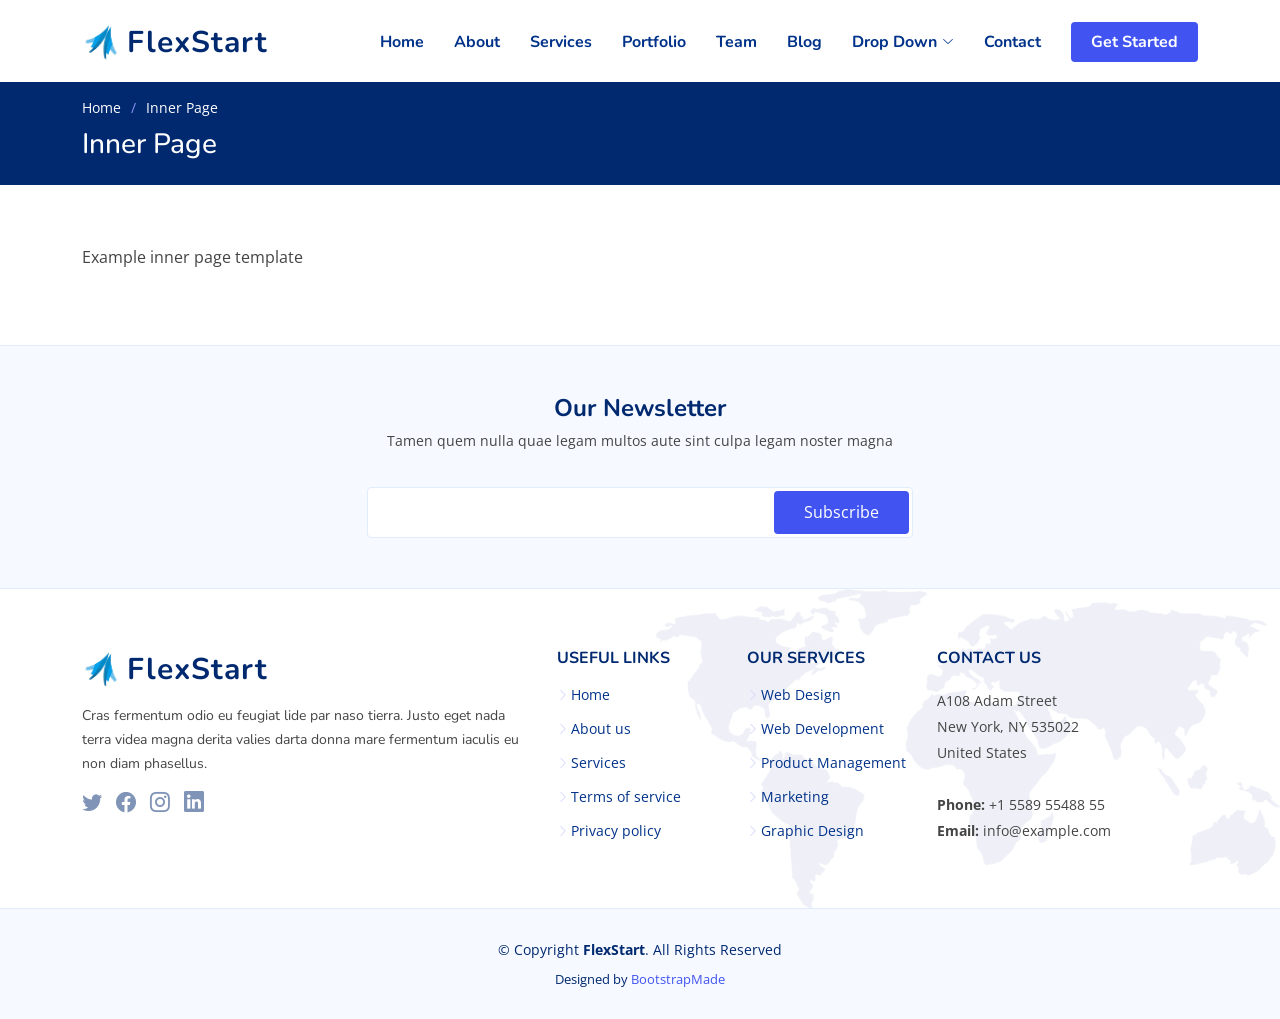
==== commit 68b0c8a9: "Update inner-page.html" ====
--- a/inner-page.html
+++ b/inner-page.html
@@ -192,7 +192,7 @@
       </div>
     </div>
   </footer><!-- End Footer -->
-
+  
   <a href="#" class="back-to-top d-flex align-items-center justify-content-center"><i class="bi bi-arrow-up-short"></i></a>
 
   <!-- Vendor JS Files -->
--- a/assets/css/style.css
+++ b/assets/css/style.css
@@ -1,12 +1,12 @@
-/**
-* Template Name: FlexStart - v1.4.0
-* Template URL: https://bootstrapmade.com/flexstart-bootstrap-startup-template/
-* Author: BootstrapMade.com
-* License: https://bootstrapmade.com/license/
-*/
-
-/*--------------------------------------------------------------
-# General
+/**
+* Template Name: FlexStart - v1.4.0
+* Template URL: https://bootstrapmade.com/flexstart-bootstrap-startup-template/
+* Author: BootstrapMade.com
+* License: https://bootstrapmade.com/license/
+*/
+
+/*--------------------------------------------------------------
+# General
 --------------------------------------------------------------*/
 :root {
   scroll-behavior: smooth;
@@ -31,8 +31,8 @@
   font-family: "Nunito", sans-serif;
 }
 
-/*--------------------------------------------------------------
-# Sections
+/*--------------------------------------------------------------
+# Sections
 --------------------------------------------------------------*/
 section {
   padding: 60px 0;
@@ -69,8 +69,8 @@
   }
 }
 
-/*--------------------------------------------------------------
-# Breadcrumbs
+/*--------------------------------------------------------------
+# Breadcrumbs
 --------------------------------------------------------------*/
 .breadcrumbs {
   padding: 15px 0;
@@ -120,8 +120,8 @@
   content: "/";
 }
 
-/*--------------------------------------------------------------
-# Back to top button
+/*--------------------------------------------------------------
+# Back to top button
 --------------------------------------------------------------*/
 .back-to-top {
   position: fixed;
@@ -153,8 +153,8 @@
   opacity: 1;
 }
 
-/*--------------------------------------------------------------
-# Disable aos animation delay on mobile devices
+/*--------------------------------------------------------------
+# Disable aos animation delay on mobile devices
 --------------------------------------------------------------*/
 @media screen and (max-width: 768px) {
   [data-aos-delay] {
@@ -162,8 +162,8 @@
   }
 }
 
-/*--------------------------------------------------------------
-# Header
+/*--------------------------------------------------------------
+# Header
 --------------------------------------------------------------*/
 .header {
   transition: all 0.5s;
@@ -195,11 +195,11 @@
   margin-top: 3px;
 }
 
-/*--------------------------------------------------------------
-# Navigation Menu
---------------------------------------------------------------*/
-/**
-* Desktop Navigation 
+/*--------------------------------------------------------------
+# Navigation Menu
+--------------------------------------------------------------*/
+/**
+* Desktop Navigation 
 */
 .navbar {
   padding: 0;
@@ -316,8 +316,8 @@
   }
 }
 
-/**
-* Mobile Navigation 
+/**
+* Mobile Navigation 
 */
 .mobile-nav-toggle {
   color: #012970;
@@ -418,8 +418,8 @@
   display: block;
 }
 
-/*--------------------------------------------------------------
-# Hero Section
+/*--------------------------------------------------------------
+# Hero Section
 --------------------------------------------------------------*/
 .hero {
   width: 100%;
@@ -508,11 +508,11 @@
   }
 }
 
-/*--------------------------------------------------------------
-# Index Page
---------------------------------------------------------------*/
-/*--------------------------------------------------------------
-# About
+/*--------------------------------------------------------------
+# Index Page
+--------------------------------------------------------------*/
+/*--------------------------------------------------------------
+# About
 --------------------------------------------------------------*/
 .about .content {
   background-color: #f6f9ff;
@@ -564,8 +564,8 @@
   transform: translateX(5px);
 }
 
-/*--------------------------------------------------------------
-# Values
+/*--------------------------------------------------------------
+# Values
 --------------------------------------------------------------*/
 .values .box {
   padding: 30px;
@@ -596,8 +596,8 @@
   transform: scale(1);
 }
 
-/*--------------------------------------------------------------
-# Counts
+/*--------------------------------------------------------------
+# Counts
 --------------------------------------------------------------*/
 .counts {
   padding: 70px 0 60px;
@@ -633,8 +633,8 @@
   font-size: 14px;
 }
 
-/*--------------------------------------------------------------
-# Features
+/*--------------------------------------------------------------
+# Features
 --------------------------------------------------------------*/
 .features .feature-box {
   padding: 24px 20px;
@@ -758,8 +758,8 @@
   color: #848484;
 }
 
-/*--------------------------------------------------------------
-# Services
+/*--------------------------------------------------------------
+# Services
 --------------------------------------------------------------*/
 .services .service-box {
   box-shadow: 0px 0 30px rgba(1, 41, 112, 0.08);
@@ -911,8 +911,8 @@
   background: #fff;
 }
 
-/*--------------------------------------------------------------
-# Pricing
+/*--------------------------------------------------------------
+# Pricing
 --------------------------------------------------------------*/
 .pricing .box {
   padding: 40px 20px;
@@ -1010,8 +1010,8 @@
   color: #fff;
 }
 
-/*--------------------------------------------------------------
-# F.A.Q
+/*--------------------------------------------------------------
+# F.A.Q
 --------------------------------------------------------------*/
 .faq .accordion-collapse {
   border: 0;
@@ -1041,8 +1041,8 @@
   border: 0;
 }
 
-/*--------------------------------------------------------------
-# Portfolio
+/*--------------------------------------------------------------
+# Portfolio
 --------------------------------------------------------------*/
 .portfolio #portfolio-flters {
   padding: 0;
@@ -1214,8 +1214,8 @@
   right: 15px;
 }
 
-/*--------------------------------------------------------------
-# Portfolio Details
+/*--------------------------------------------------------------
+# Portfolio Details
 --------------------------------------------------------------*/
 .portfolio-details {
   padding-top: 40px;
@@ -1279,8 +1279,8 @@
   padding: 0;
 }
 
-/*--------------------------------------------------------------
-# Testimonials
+/*--------------------------------------------------------------
+# Testimonials
 --------------------------------------------------------------*/
 .testimonials .testimonial-item {
   box-sizing: content-box;
@@ -1366,8 +1366,8 @@
   }
 }
 
-/*--------------------------------------------------------------
-# Team
+/*--------------------------------------------------------------
+# Team
 --------------------------------------------------------------*/
 .team {
   background: #fff;
@@ -1464,8 +1464,8 @@
   opacity: 1;
 }
 
-/*--------------------------------------------------------------
-# Clients
+/*--------------------------------------------------------------
+# Clients
 --------------------------------------------------------------*/
 .clients .clients-slider .swiper-slide img {
   opacity: 0.5;
@@ -1493,8 +1493,8 @@
   background-color: #4154f1;
 }
 
-/*--------------------------------------------------------------
-# Recent Blog Posts
+/*--------------------------------------------------------------
+# Recent Blog Posts
 --------------------------------------------------------------*/
 .recent-blog-posts .post-box {
   box-shadow: 0px 0 30px rgba(1, 41, 112, 0.08);
@@ -1557,8 +1557,8 @@
   transform: rotate(6deg) scale(1.2);
 }
 
-/*--------------------------------------------------------------
-# Contact
+/*--------------------------------------------------------------
+# Contact
 --------------------------------------------------------------*/
 .contact .info-box {
   color: #444444;
@@ -1683,8 +1683,8 @@
   }
 }
 
-/*--------------------------------------------------------------
-# Blog
+/*--------------------------------------------------------------
+# Blog
 --------------------------------------------------------------*/
 .blog {
   padding: 40px 0 20px 0;
@@ -2189,8 +2189,8 @@
   font-size: 14px;
 }
 
-/*--------------------------------------------------------------
-# Footer
+/*--------------------------------------------------------------
+# Footer
 --------------------------------------------------------------*/
 .footer {
   background: #f6f9ff;
@@ -2368,3 +2368,15 @@
   font-size: 13px;
   color: #012970;
 }
+.ofline-chat {
+  background-color: transparent;
+  color: black;
+  padding: 10px;
+  border: none;
+  cursor: pointer;
+  opacity: 0.8;
+  position: fixed;
+  bottom: 63px;
+  right: 20px;
+  width: 70px;
+}
